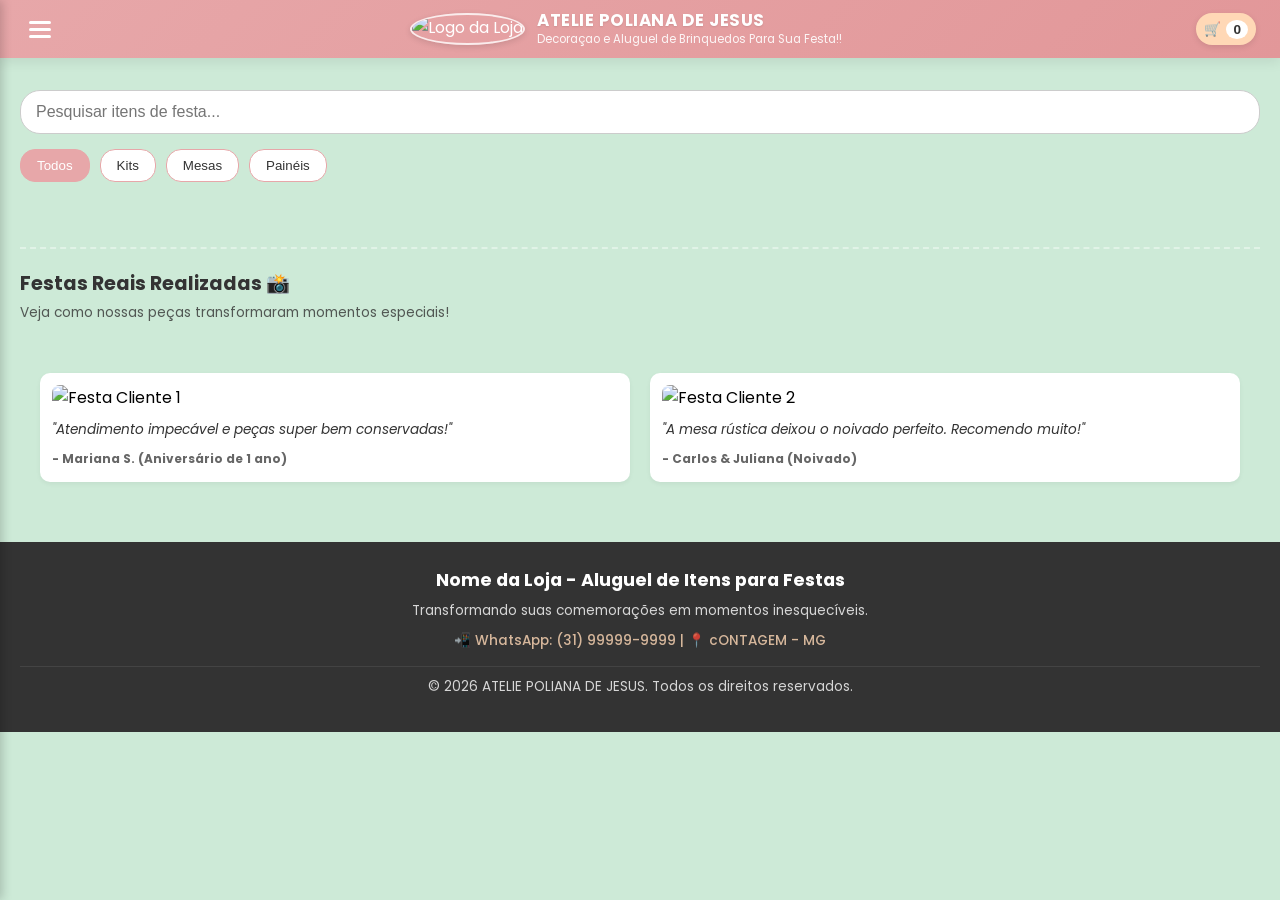
==== index.html @ 17da545a "Add files via upload" ====
<!doctype html>
<html lang="pt-BR">
  <head>
    <meta charset="utf-8" />
    <meta name="viewport" content="width=device-width, initial-scale=1" />
    <title>LOJA ATELIE POLIANA DE JESUS</title>
    <!-- Importação da Fonte Profissional Google Fonts (Poppins) -->
    <link rel="preconnect" href="https://fonts.googleapis.com">
    <link rel="preconnect" href="https://fonts.gstatic.com" crossorigin>
    <link href="https://fonts.googleapis.com/css2?family=Poppins:wght@400;500;600;700&display=swap" rel="stylesheet">
    <link rel="stylesheet" type="text/css" href="style.css" />
  </head>
  <body>
    <header>
      <!-- Esquerda: Botão do Menu Hambúrguer -->
      <button id="menu-btn" aria-label="Abrir Menu">
        <span class="bar"></span>
        <span class="bar"></span>
        <span class="bar"></span>
      </button>

      <div class="logo-container">

        <img src="imagens/logo.png" alt="Logo da Loja" class="logo-img" />

        <div class="marca-info">
          <h1>ATELIE POLIANA DE JESUS</h1>
          <p>Decoraçao e Aluguel de Brinquedos Para Sua Festa!!</p>
        </div>
                
      </div>

      <!-- Direita: Botão do Carrinho -->
      <button id="cart-btn">🛒<span id="cart-count">0</span></button>
    </header>

    <main>
      <!-- Seção de Busca e Filtros -->
      <section class="filtros-container">
        <input
          type="text"
          id="search-input"
          placeholder="Pesquisar itens de festa..."
        />

        <div class="filter-buttons">
          <button class="filter-btn active" data-filter="all">Todos</button>
          <button class="filter-btn" data-filter="kits">Kits</button>
          <button class="filter-btn" data-filter="mesas">Mesas</button>
          <button class="filter-btn" data-filter="paineis">Painéis</button>
        </div>
      </section>

      <!-- Grid de Produtos (Onde o JS vai injetar os cards) -->
      <!-- Grid onde o JS vai injetar os dois cards lado a lado -->
      <section class="produtos-grid" id="produtos-container">
        <!-- O JavaScript vai preencher aqui sozinho! -->
      </section>

      <!-- SEÇÃO DE PROVA SOCIAL -->
      <section class="social-proof-section">
        <h2>Festas Reais Realizadas 📸</h2>
        <p class="section-subtitle">
          Veja como nossas peças transformaram momentos especiais!
        </p>

        <div class="proof-grid">
          <div class="proof-card">
            <img src="festa1.jpg" alt="Festa Cliente 1" />
            <p class="client-name">
              "Atendimento impecável e peças super bem conservadas!"
            </p>
            <span>- Mariana S. (Aniversário de 1 ano)</span>
          </div>
          <div class="proof-card">
            <img src="festa2.jpg" alt="Festa Cliente 2" />
            <p class="client-name">
              "A mesa rústica deixou o noivado perfeito. Recomendo muito!"
            </p>
            <span>- Carlos & Juliana (Noivado)</span>
          </div>
        </div>
      </section>
    </main>

    <!-- RODAPÉ (FOOTER) -->
    <footer>
      <div class="footer-content">
        <h3>Nome da Loja - Aluguel de Itens para Festas</h3>
        <p>Transformando suas comemorações em momentos inesquecíveis.</p>
        <p class="footer-contact">
          📲 WhatsApp: (31) 99999-9999 | 📍 cONTAGEM - MG
        </p>
        <p class="copyright">
          &copy; 2026 ATELIE POLIANA DE JESUS. Todos os direitos reservados.
        </p>
      </div>
    </footer>

    <div id="overlay" class="overlay"></div>
    <!-- Fundo escuro ao abrir o menu -->

    <aside id="sidebar-menu" class="sidebar">
      <div class="sidebar-header">
        <h2>Menu</h2>
        <button id="close-menu-btn">&times;</button>
      </div>
      <nav class="sidebar-links">
        <a href="#produtos">📦 Catálogo de Festas</a>
        <a href="#prova-social">📸 Festas Realizadas</a>
        <a href="#sobre">ℹ️ Sobre Nós</a>
        <a href="#contato">📞 Falar com Atendente</a>
        <hr />
        <a href="admin.html" class="admin-link">🔒 Painel do Lojista</a>
      </nav>
    </aside>

    <!-- GAVETA DO CARRINHO (DRAWER) -->
    <div id="cart-overlay" class="cart-overlay"></div>

    <aside id="cart-drawer" class="cart-drawer">
      <div class="cart-header">
        <h2>Seu Carrinho de Orçamento 🛒</h2>
        <button id="close-cart-btn">&times;</button>
      </div>

      <div class="cart-body">
        <!-- Lista de itens adicionados -->
        <div id="cart-items-container">
          <p class="cart-empty-msg">Seu carrinho está vazio.</p>
        </div>

        <!-- Formulário de dados para o WhatsApp (Oculto inicialmente) -->
        <div class="cart-form" id="cart-form-section" style="display: none">
          <hr class="cart-divider" />
          <h3>Dados para a Locação</h3>

          <div class="form-group">
            <label for="client-name">Seu Nome</label>
            <input type="text" id="client-name" placeholder="Ex: Ana Silva" />
          </div>

          <div class="form-group">
            <label for="party-date">Data da Festa</label>
            <input type="date" id="party-date" />
          </div>

          <div class="form-group">
            <label for="client-neighborhood">Bairro / Cidade da Entrega</label>
            <input
              type="text"
              id="client-neighborhood"
              placeholder="Ex: Centro, Belo Horizonte"
            />
          </div>
        </div>
      </div>

      <!-- Rodapé do Carrinho com os Botões de Ação -->
      <div class="cart-footer" id="cart-footer-section" style="display: none">
        <div class="cart-total">
          <span>Total Estimado:</span>
          <strong id="cart-total-value">R$ 0,00</strong>
        </div>

        <!-- Botão para retornar à vitrine de produtos -->
        <button id="continue-shopping-btn" class="btn-secondary">
          🛍️ Continuar Comprando
        </button>

        <!-- Botão que revela o formulário de dados da locação -->
        <button id="proceed-checkout-btn" class="btn-primary">
          📋 Confirmar Pedido
        </button>

        <!-- Botão final para disparar o WhatsApp (Oculto até clicar em Confirmar Pedido) -->
        <button
          id="whatsapp-checkout-btn"
          class="btn-whatsapp"
          style="display: none"
        >
          📲 Enviar Orçamento via WhatsApp
        </button>
      </div>
    </aside>

    <script type="module" src="script.js"></script>
  </body>
</html>
---- style.css ----
/* ==========================================================
   1. RESET E VARIÁVEIS GLOBAIS
   ========================================================== */
* {
  margin: 0;
  padding: 0;
  box-sizing: border-box;
}

:root {
  --primary-color: #e7a7a9;
  --secondary-color: #d8cee7;
  --bg-color: #cdead7;
  --acent-color: #ffd8b6;
  --text-color: #333333;
  --white: #ffffff;
}

body {
  font-family: 'Poppins', Arial, sans-serif; /* Fonte moderna e legível */
  background-color: var(--bg-color);
}

main {
  padding-top: 90px; /* Compensa a altura do header fixo */
  padding-left: 20px;
  padding-right: 20px;
  padding-bottom: 20px;
}

/* ==========================================================
   2. CABEÇALHO (HEADER) - MOBILE FIRST
   ========================================================== */
header {
  position: fixed;
  top: 0;
  left: 0;
  width: 100%;
  display: flex;
  justify-content: space-between;
  align-items: center;
  padding: 10px 24px;
  background: linear-gradient(135deg, #e7a7a9, #e29799); /* Degradê suave elegante */
  color: var(--white);
  box-shadow: 0 4px 12px rgba(0, 0, 0, 0.08); /* Sombra suave de elevação */
  z-index: 1000;
}

.logo-container {
  display: flex;
  align-items: center;
  gap: 12px; /* Espaçamento ideal entre imagem e texto */
}
.logo-img {
  height: 42px;
  width: 42px;
  object-fit: cover;
  border-radius: 50%; /* Torna a imagem circular */
  border: 2px solid rgba(255, 255, 255, 0.8);
  box-shadow: 0 2px 6px rgba(0, 0, 0, 0.12);
}
.marca-info h1 {
  font-size: 1.05rem;
  font-weight: 700;
  color: var(--white);
  letter-spacing: 0.5px;
  line-height: 1.2;
  text-transform: uppercase;
  text-shadow: 0 1px 2px rgba(0, 0, 0, 0.1);
}

.marca-info p {
  font-size: 0.72rem;
  font-weight: 400;
  color: var(--white);
  opacity: 0.9;
  margin-top: 1px;
}

#cart-btn {
  background-color: var(--acent-color);
  border: none;
  border-radius: 20px;
  cursor: pointer;
  padding: 8px 8px;
  font-size: 0.85rem;
  font-weight: 600;  
  box-shadow: 0 2px 6px rgba(0, 0, 0, 0.1);
  transition: transform 0.2s, box-shadow 0.2s;
  white-space: nowrap;
}
#cart-btn:hover {
  transform: translateY(-1px);
  box-shadow: 0 4px 10px rgba(0, 0, 0, 0.15);
}
#cart-count {
  background-color: var(--white);
  color: var(--text-color);
  border-radius: 50%;
  padding: 2px 7px;
  font-size: 0.85rem;
  margin-left: 5px;
}

/* --- Ajustes do Header --- */
#menu-btn {
  background: transparent;
  border: none;
  cursor: pointer;
  display: flex;
  flex-direction: column;
  gap: 4px;
  padding: 5px;
}

#menu-btn .bar {
  width: 22px;
  height: 3px;
  background-color: var(--white);
  border-radius: 2px;
}

.logo-img {
  height: 32px;
  width: auto;
  object-fit: contain;
}

/* --- Menu Lateral (Sidebar) --- */
.sidebar {
  position: fixed;
  top: 0;
  left: -280px; /* Esconde o menu para fora da tela no lado esquerdo */
  width: 280px;
  height: 100vh;
  background-color: var(--white);
  box-shadow: 2px 0 10px rgba(0, 0, 0, 0.2);
  z-index: 2000;
  transition: left 0.3s ease; /* Animação suave de deslizar */
  padding: 20px;
  display: flex;
  flex-direction: column;
}

/* Classe que o JS vai adicionar para mostrar o menu */
.sidebar.open {
  left: 0;
}

.sidebar-header {
  display: flex;
  justify-content: space-between;
  align-items: center;
  border-bottom: 1px solid #eee;
  padding-bottom: 15px;
  margin-bottom: 20px;
}

.sidebar-header h2 {
  color: var(--text-color);
  font-size: 1.2rem;
}

#close-menu-btn {
  background: transparent;
  border: none;
  font-size: 1.8rem;
  cursor: pointer;
  color: var(--text-color);
}

.sidebar-links {
  display: flex;
  flex-direction: column;
  gap: 15px;
}

.sidebar-links a {
  text-decoration: none;
  color: var(--text-color);
  font-weight: 500;
  font-size: 1rem;
  padding: 8px 0;
  transition: color 0.2s;
}

.sidebar-links a:hover {
  color: var(--primary-color);
}

.sidebar-links hr {
  border: none;
  border-top: 1px solid #eee;
  margin: 10px 0;
}

.admin-link {
  color: #666 !important;
  font-size: 0.9rem !important;
}

/* Fundo escurecido ao abrir o menu */
.overlay {
  position: fixed;
  top: 0;
  left: 0;
  width: 100vw;
  height: 100vh;
  background-color: rgba(0, 0, 0, 0.5);
  z-index: 1500;
  display: none; /* Oculto por padrão */
}

.overlay.active {
  display: block;
}
/* ==========================================================
   3. BUSCA E FILTROS DE CATEGORIA
   ========================================================== */
.filtros-container {
  display: flex;
  flex-direction: column;
  gap: 15px;
  margin-bottom: 20px;
}

#search-input {
  width: 100%;
  padding: 12px 15px;
  border: 1px solid #ccc;
  border-radius: 20px;
  font-size: 1rem;
  outline: none;
  background-color: var(--white);
  color: var(--text-color);
}

.filter-buttons {
  display: flex;
  gap: 10px;
  overflow-x: auto;
  padding-bottom: 5px;
}

.filter-btn {
  background-color: var(--white);
  border: 1px solid var(--primary-color);
  color: var(--text-color);
  padding: 8px 16px;
  border-radius: 15px;
  cursor: pointer;
  font-weight: 500;
  transition: background-color 0.2s;
  white-space: nowrap;
}

.filter-btn.active,
.filter-btn:hover {
  background-color: var(--primary-color);
  color: var(--white);
}

/* ==========================================================
   GRID DA VITRINE DE PRODUTOS (TOTALMENTE RESPONSIVO)
   ========================================================== */
.produtos-grid {
  display: grid;
  /* No telemóvel exibe 2 colunas; no computador ajusta automaticamente com largura ideal de 220px cada */
  grid-template-columns: repeat(auto-fit, minmax(200px, 1fr));
  gap: 20px;
  margin-top: 10px;
  max-width: 1200px;
  margin-left: auto;
  margin-right: auto;
}

.card-produto {
  background-color: var(--white);
  border-radius: 12px;
  overflow: hidden;
  box-shadow: 0 2px 8px rgba(0, 0, 0, 0.08);
  display: flex;
  flex-direction: column;
  justify-content: space-between;
}

.card-produto img {
  width: 100%;
  height: 130px;
  object-fit: cover;
}

.card-info {
  padding: 10px;
  display: flex;
  flex-direction: column;
  gap: 6px;
}

.card-info h3 {
  font-size: 0.95rem;
  color: var(--text-color);
  line-height: 1.2;
}

.card-info .preco {
  font-size: 0.9rem;
  font-weight: bold;
  color: #27ae60; /* Verde destaque para preço */
}

.card-info .preco span {
  font-size: 0.75rem;
  color: #7f8c8d;
  font-weight: normal;
}

.add-cart-btn {
  background-color: var(--acent-color);
  border: none;
  border-radius: 8px;
  padding: 6px;
  font-weight: bold;
  font-size: 0.85rem;
  color: var(--text-color);
  cursor: pointer;
  transition: opacity 0.2s;
}

.add-cart-btn:hover {
  opacity: 0.85;
}

/* ==========================================================
   6. SEÇÃO DE PROVA SOCIAL
   ========================================================== */
.social-proof-section {
  margin-top: 40px;
  padding-top: 20px;
  border-top: 2px dashed rgba(255, 255, 255, 0.4);
}

.social-proof-section h2 {
  font-size: 1.2rem;
  color: var(--text-color);
  margin-bottom: 5px;
}

.section-subtitle {
  font-size: 0.85rem;
  color: var(--text-color);
  opacity: 0.8;
  margin-bottom: 15px;
}

.proof-grid {
    display: grid;
    grid-template-columns: repeat(auto-fit, minmax(200px, 1fr));
    gap: 20px;
    margin-top: 50px;
    max-width: 1200px;
    margin-left: auto;
    margin-right: auto;
}

.proof-card {
  background-color: var(--white);
  border-radius: 10px;
  padding: 12px;
  box-shadow: 0 2px 5px rgba(0, 0, 0, 0.05);
}

.proof-card img {
  width: 100%;
  height: 160px;
  object-fit: cover;
  border-radius: 8px;
  margin-bottom: 10px;
}

.proof-card .client-name {
  font-size: 0.85rem;
  font-style: italic;
  color: var(--text-color);
  margin-bottom: 5px;
}

.proof-card span {
  font-size: 0.75rem;
  color: #666;
  font-weight: bold;
}

/* ==========================================================
   7. RODAPÉ (FOOTER)
   ========================================================== */
footer {
  background-color: var(--text-color);
  color: var(--white);
  text-align: center;
  padding: 25px 20px;
  margin-top: 40px;
}

.footer-content h3 {
  font-size: 1.1rem;
  margin-bottom: 8px;
}

.footer-content p {
  font-size: 0.85rem;
  opacity: 0.8;
  margin-bottom: 10px;
}

.footer-contact {
  font-weight: 500;
  color: var(--acent-color) !important;
  margin-bottom: 15px !important;
}

.copyright {
  font-size: 0.7rem;
  opacity: 0.5;
  border-top: 1px solid rgba(255, 255, 255, 0.1);
  padding-top: 10px;
}

/* ==========================================================
   8. PAINEL ADMINISTRATIVO (ADMIN)
   ========================================================== */
.btn-voltar-loja {
  color: var(--white);
  text-decoration: none;
  font-size: 0.85rem;
  background-color: rgba(255, 255, 255, 0.2);
  padding: 6px 12px;
  border-radius: 15px;
  transition: background-color 0.2s;
}

.btn-voltar-loja:hover {
  background-color: rgba(255, 255, 255, 0.3);
}

.admin-card {
  background-color: var(--white);
  border-radius: 12px;
  padding: 20px;
  box-shadow: 0 2px 8px rgba(0, 0, 0, 0.08);
  margin-bottom: 25px;
}

.admin-card h2 {
  font-size: 1.1rem;
  color: var(--text-color);
  margin-bottom: 15px;
  border-bottom: 2px solid var(--bg-color);
  padding-bottom: 8px;
}

.form-group {
  display: flex;
  flex-direction: column;
  gap: 5px;
  margin-bottom: 15px;
}

.form-group label {
  font-size: 0.85rem;
  font-weight: bold;
  color: var(--text-color);
}

.form-group input,
.form-group select {
  padding: 10px;
  border: 1px solid #ccc;
  border-radius: 8px;
  font-size: 0.95rem;
  outline: none;
}

.form-row {
  display: flex;
  gap: 15px;
}

.form-row .form-group {
  flex: 1;
}

.btn-primary {
  background-color: var(--primary-color);
  color: var(--white);
  border: none;
  border-radius: 8px;
  padding: 12px;
  font-weight: bold;
  font-size: 0.95rem;
  cursor: pointer;
  width: 100%;
  transition: opacity 0.2s;
}

.btn-primary:hover {
  opacity: 0.9;
}

/* Tabela Admin */
.table-responsive {
  overflow-x: auto;
}

.admin-table {
  width: 100%;
  border-collapse: collapse;
  text-align: left;
  font-size: 0.85rem;
}

.admin-table th,
.admin-table td {
  padding: 10px;
  border-bottom: 1px solid #eee;
}

.admin-table th {
  background-color: var(--bg-color);
  color: var(--text-color);
}

.thumb-img {
  width: 40px;
  height: 40px;
  object-fit: cover;
  border-radius: 6px;
}

.btn-action {
  background: transparent;
  border: none;
  cursor: pointer;
  font-size: 1.1rem;
  padding: 4px;
}
.btn-google {
  background-color: var(--white);
  color: var(--text-color);
  border: 1px solid #ccc;
  border-radius: 8px;
  padding: 12px;
  font-weight: bold;
  font-size: 0.95rem;
  cursor: pointer;
  width: 100%;
  display: flex;
  align-items: center;
  justify-content: center;
  transition: background-color 0.2s;
}
.btn-google:hover {
  background-color: #f5f5f5;
}
/* ==========================================================
   ESTILOS DO PAINEL ADMIN DASHBOARD
   ========================================================== */
.admin-header-actions {
  display: flex;
  align-items: center;
  gap: 12px;
}

.user-badge {
  font-size: 0.8rem;
  background-color: rgba(255, 255, 255, 0.2);
  padding: 4px 10px;
  border-radius: 12px;
  color: var(--white);
}

.btn-logout {
  background-color: #e74c3c;
  color: var(--white);
  border: none;
  border-radius: 12px;
  padding: 6px 12px;
  font-size: 0.8rem;
  font-weight: bold;
  cursor: pointer;
  transition: opacity 0.2s;
}

.btn-logout:hover {
  opacity: 0.85;
}

/* Cards de Estatísticas */
.stats-grid {
  display: grid;
  grid-template-columns: repeat(auto-fit, minmax(200px, 1fr));
  gap: 15px;
  margin-bottom: 20px;
}

.stat-card {
  background-color: var(--white);
  padding: 15px;
  border-radius: 12px;
  display: flex;
  align-items: center;
  gap: 15px;
  box-shadow: 0 2px 8px rgba(0, 0, 0, 0.08);
}

.stat-icon {
  font-size: 2rem;
}

.stat-card h3 {
  font-size: 1.4rem;
  color: var(--text-color);
}

.stat-card p {
  font-size: 0.8rem;
  color: #666;
}

/* Navegação em Abas */
.admin-tabs {
  display: flex;
  gap: 10px;
  margin-bottom: 20px;
  border-bottom: 2px solid #ddd;
  padding-bottom: 8px;
}

.tab-btn {
  background: transparent;
  border: none;
  font-size: 0.95rem;
  font-weight: bold;
  color: #666;
  padding: 8px 16px;
  cursor: pointer;
  border-radius: 8px;
  transition: all 0.2s;
}

.tab-btn.active {
  background-color: var(--primary-color);
  color: var(--white);
}

.form-buttons {
  display: flex;
  gap: 10px;
}

.btn-action.edit {
  color: #3498db;
}

.btn-action.delete {
  color: #e74c3c;
}
/* ==========================================================
   ESTILOS DOS MODAIS FLUTUANTES (ADMIN)
   ========================================================== */
.card-header-flex {
  display: flex;
  justify-content: space-between;
  align-items: center;
  margin-bottom: 15px;
  border-bottom: 2px solid var(--bg-color);
  padding-bottom: 10px;
}

.card-header-flex h2 {
  border-bottom: none !important;
  margin-bottom: 0 !important;
  padding-bottom: 0 !important;
}

.btn-add-action {
  background-color: var(--primary-color);
  color: var(--white);
  border: none;
  border-radius: 8px;
  padding: 8px 16px;
  font-weight: bold;
  font-size: 0.9rem;
  cursor: pointer;
  display: flex;
  align-items: center;
  gap: 6px;
  transition: opacity 0.2s;
}

.btn-add-action:hover {
  opacity: 0.9;
}

/* Fundo escuro atrás do modal */
.modal-overlay {
  position: fixed;
  top: 0;
  left: 0;
  width: 100vw;
  height: 100vh;
  background-color: rgba(0, 0, 0, 0.5);
  backdrop-filter: blur(3px); /* Efeito de desfoque suave no fundo */
  z-index: 3000;
  display: flex;
  justify-content: center;
  align-items: center;
  padding: 20px;
}

/* Card centralizado do Modal */
.modal-card {
  background-color: var(--white);
  border-radius: 12px;
  width: 100%;
  max-width: 500px;
  padding: 24px;
  box-shadow: 0 10px 25px rgba(0, 0, 0, 0.2);
  animation: fadeIn 0.2s ease-out;
}

@keyframes fadeIn {
  from {
    opacity: 0;
    transform: translateY(-10px);
  }
  to {
    opacity: 1;
    transform: translateY(0);
  }
}

.modal-header {
  display: flex;
  justify-content: space-between;
  align-items: center;
  margin-bottom: 20px;
  border-bottom: 1px solid #eee;
  padding-bottom: 10px;
}

.modal-header h2 {
  font-size: 1.1rem;
  color: var(--text-color);
}

.btn-close-modal {
  background: transparent;
  border: none;
  font-size: 1.5rem;
  cursor: pointer;
  color: #888;
}

.btn-close-modal:hover {
  color: var(--text-color);
}
/* ==========================================================
   9. GAVETA DO CARRINHO (CART DRAWER)
   ========================================================== */
.cart-overlay {
  position: fixed;
  top: 0;
  left: 0;
  width: 100vw;
  height: 100vh;
  background-color: rgba(0, 0, 0, 0.5);
  z-index: 2500;
  display: none;
}

.cart-overlay.active {
  display: block;
}

.cart-drawer {
  position: fixed;
  top: 0;
  right: -350px; /* Escondido à direita */
  width: 320px;
  max-width: 90%;
  height: 100vh;
  background-color: var(--white);
  box-shadow: -2px 0 10px rgba(0, 0, 0, 0.2);
  z-index: 3000;
  transition: right 0.3s ease;
  display: flex;
  flex-direction: column;
  padding: 20px;
}

.cart-drawer.open {
  right: 0;
}

.cart-header {
  display: flex;
  justify-content: space-between;
  align-items: center;
  border-bottom: 1px solid #eee;
  padding-bottom: 15px;
  margin-bottom: 15px;
}

.cart-header h2 {
  font-size: 1.1rem;
  color: var(--text-color);
}

#close-cart-btn {
  background: transparent;
  border: none;
  font-size: 1.8rem;
  cursor: pointer;
  color: var(--text-color);
}

.cart-body {
  flex: 1;
  overflow-y: auto;
  display: flex;
  flex-direction: column;
  gap: 15px;
}

.cart-empty-msg {
  text-align: center;
  color: #666;
  font-size: 0.9rem;
  margin-top: 40px;
}

/* Item dentro do carrinho */
.cart-item-card {
  display: flex;
  justify-content: space-between;
  align-items: center;
  background-color: #f9f9f9;
  padding: 10px;
  border-radius: 8px;
  font-size: 0.85rem;
}

.cart-item-info h4 {
  color: var(--text-color);
  font-size: 0.9rem;
  margin-bottom: 3px;
}

.cart-item-info p {
  color: #27ae60;
  font-weight: bold;
}

.btn-remove-item {
  background: transparent;
  border: none;
  color: #e74c3c;
  cursor: pointer;
  font-size: 1rem;
  padding: 5px;
}

.cart-divider {
  border: none;
  border-top: 1px solid #eee;
  margin: 10px 0;
}

.cart-form h3 {
  font-size: 0.95rem;
  color: var(--text-color);
  margin-bottom: 10px;
}

.cart-footer {
  border-top: 1px solid #eee;
  padding-top: 15px;
  margin-top: 10px;
}

.cart-total {
  display: flex;
  justify-content: space-between;
  font-size: 1rem;
  margin-bottom: 15px;
  color: var(--text-color);
}

.btn-whatsapp {
  background-color: #25d366; /* Verde oficial WhatsApp */
  color: var(--white);
  border: none;
  border-radius: 8px;
  padding: 12px;
  font-weight: bold;
  font-size: 0.95rem;
  cursor: pointer;
  width: 100%;
  transition: opacity 0.2s;
}

.btn-whatsapp:hover {
  opacity: 0.9;
}

/* ==========================================================
   ESTILOS ADICIONAIS PARA OS BOTÕES DA GAVETA DO CARRINHO
   ========================================================== */
.cart-footer {
  border-top: 1px solid #eee;
  padding-top: 15px;
  margin-top: 10px;
  display: flex;
  flex-direction: column;
  gap: 10px;
}

.btn-secondary {
  background-color: transparent;
  color: var(--text-color);
  border: 1px solid var(--primary-color);
  border-radius: 8px;
  padding: 10px;
  font-weight: bold;
  font-size: 0.9rem;
  cursor: pointer;
  transition: background-color 0.2s;
  width: 100%;
}

.btn-secondary:hover {
  background-color: var(--bg-color);
}
/* ==========================================================
   ESTILOS DO CARROSSEL DE MÚLTIPLAS FOTOS (MOBILE-FIRST)
   ========================================================== */
.card-image-slider {
  position: relative;
  width: 100%;
  height: 220px;
  overflow: hidden;
  background-color: #eee;
  border-top-left-radius: 12px;
  border-top-right-radius: 12px;
}

.slider-track {
  display: flex;
  width: 100%;
  height: 100%;
  overflow-x: auto;
  scroll-snap-type: x mandatory;
  scrollbar-width: none; /* Esconde a barra no Firefox */
  -webkit-overflow-scrolling: touch;
}

.slider-track::-webkit-scrollbar {
  display: none; /* Esconde a barra no Chrome/Safari */
}

.slider-track img {
  width: 100%;
  height: 100%;
  object-fit: cover;
  flex-shrink: 0;
  scroll-snap-align: start;
}

/* Indicadores de bolinhas (Dots) */
.slider-dots {
  position: absolute;
  bottom: 8px;
  left: 50%;
  transform: translateX(-50%);
  display: flex;
  gap: 5px;
  z-index: 2;
  background: rgba(0, 0, 0, 0.3);
  padding: 3px 6px;
  border-radius: 10px;
}

.slider-dot {
  width: 6px;
  height: 6px;
  background-color: rgba(255, 255, 255, 0.5);
  border-radius: 50%;
  transition: background-color 0.2s;
}

.slider-dot.active {
  background-color: var(--white);
}

/* Correção do tamanho das miniaturas na tabela do painel */
.thumb-img {
  width: 45px;
  height: 45px;
  object-fit: cover;
  border-radius: 6px;
  border: 1px solid #ddd;
}

/* ==========================================================
   MODAL DE ZOOM DE IMAGEM EM TELA CHEIA (LIGHTBOX)
   ========================================================== */
.zoom-modal-overlay {
  position: fixed;
  top: 0;
  left: 0;
  width: 100vw;
  height: 100vh;
  background-color: rgba(0, 0, 0, 0.85);
  z-index: 9999;
  display: flex;
  justify-content: center;
  align-items: center;
  padding: 15px;
}

.zoom-modal-content {
  position: relative;
  max-width: 90%;
  max-height: 90vh;
}

.zoom-modal-content img {
  width: 100%;
  height: auto;
  max-height: 85vh;
  object-fit: contain;
  border-radius: 8px;
}

.zoom-close-btn {
  position: absolute;
  top: -35px;
  right: 0;
  color: var(--white);
  font-size: 2rem;
  font-weight: bold;
  cursor: pointer;
}

/* Botão flutuante de Zoom sobre as imagens */
.btn-zoom-overlay {
  position: absolute;
  top: 8px;
  right: 8px;
  background-color: rgba(0, 0, 0, 0.6);
  color: #fff;
  border: none;
  border-radius: 15px;
  padding: 4px 10px;
  font-size: 0.75rem;
  font-weight: bold;
  cursor: pointer;
  z-index: 5;
  transition: background-color 0.2s;
}

.btn-zoom-overlay:hover {
  background-color: rgba(0, 0, 0, 0.8);
}
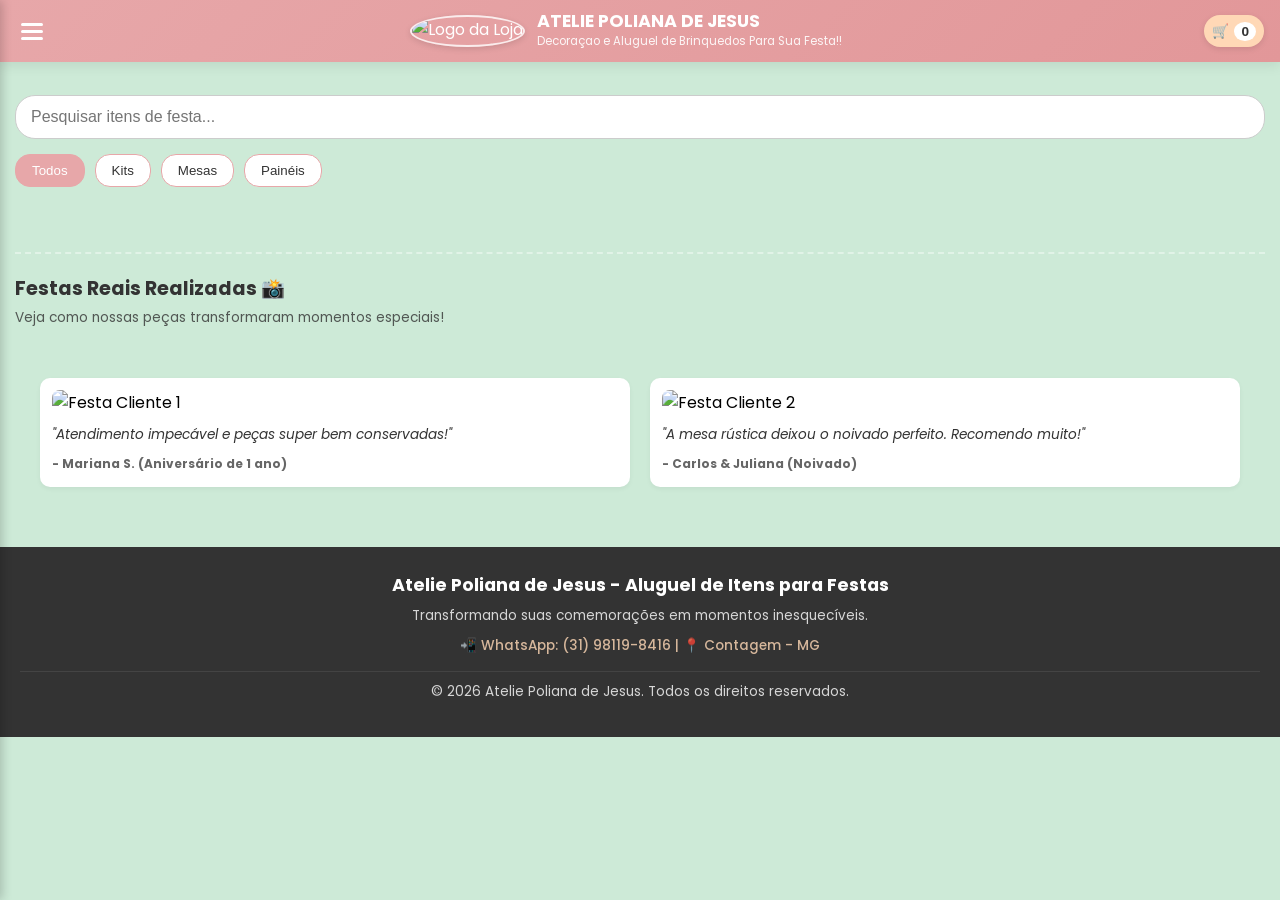
==== commit fbfd028a: "Update index.html" ====
--- a/index.html
+++ b/index.html
@@ -3,7 +3,7 @@
   <head>
     <meta charset="utf-8" />
     <meta name="viewport" content="width=device-width, initial-scale=1" />
-    <title>LOJA ATELIE POLIANA DE JESUS</title>
+    <title>Atelie Poliana de Jesus</title>
     <!-- Importação da Fonte Profissional Google Fonts (Poppins) -->
     <link rel="preconnect" href="https://fonts.googleapis.com">
     <link rel="preconnect" href="https://fonts.gstatic.com" crossorigin>
@@ -24,7 +24,7 @@
         <img src="imagens/logo.png" alt="Logo da Loja" class="logo-img" />
 
         <div class="marca-info">
-          <h1>ATELIE POLIANA DE JESUS</h1>
+          <h1>Atelie Poliana de Jesus</h1>
           <p>Decoraçao e Aluguel de Brinquedos Para Sua Festa!!</p>
         </div>
                 
@@ -86,13 +86,13 @@
     <!-- RODAPÉ (FOOTER) -->
     <footer>
       <div class="footer-content">
-        <h3>Nome da Loja - Aluguel de Itens para Festas</h3>
+        <h3>Atelie Poliana de Jesus - Aluguel de Itens para Festas</h3>
         <p>Transformando suas comemorações em momentos inesquecíveis.</p>
         <p class="footer-contact">
-          📲 WhatsApp: (31) 99999-9999 | 📍 cONTAGEM - MG
+          📲 WhatsApp: (31) 98119-8416 | 📍 Contagem - MG
         </p>
         <p class="copyright">
-          &copy; 2026 ATELIE POLIANA DE JESUS. Todos os direitos reservados.
+          &copy; 2026 Atelie Poliana de Jesus. Todos os direitos reservados.
         </p>
       </div>
     </footer>
--- a/style.css
+++ b/style.css
@@ -22,12 +22,16 @@
 }
 
 main {
-  padding-top: 90px; /* Compensa a altura do header fixo */
-  padding-left: 20px;
-  padding-right: 20px;
+  padding-top: 110px; /* Compensa a altura do header fixo */
+  padding-left: 15px;
+  padding-right: 15px;
   padding-bottom: 20px;
 }
-
+@media (min-width: 768px) {
+  main {
+    padding-top: 95px;
+  }
+}
 /* ==========================================================
    2. CABEÇALHO (HEADER) - MOBILE FIRST
    ========================================================== */
@@ -39,7 +43,7 @@
   display: flex;
   justify-content: space-between;
   align-items: center;
-  padding: 10px 24px;
+  padding: 12px 16px;
   background: linear-gradient(135deg, #e7a7a9, #e29799); /* Degradê suave elegante */
   color: var(--white);
   box-shadow: 0 4px 12px rgba(0, 0, 0, 0.08); /* Sombra suave de elevação */
@@ -60,23 +64,28 @@
   box-shadow: 0 2px 6px rgba(0, 0, 0, 0.12);
 }
 .marca-info h1 {
-  font-size: 1.05rem;
+  font-size: 0.95rem; /* Um pouco mais compacto no telemóvel para não quebrar feio */
   font-weight: 700;
   color: var(--white);
-  letter-spacing: 0.5px;
-  line-height: 1.2;
+  line-height: 1.1;
   text-transform: uppercase;
-  text-shadow: 0 1px 2px rgba(0, 0, 0, 0.1);
 }
 
 .marca-info p {
-  font-size: 0.72rem;
-  font-weight: 400;
-  color: var(--white);
-  opacity: 0.9;
-  margin-top: 1px;
-}
-
+  display: none; 
+}
+
+@media (min-width: 768px) {
+  .marca-info p {
+    display: block;
+    font-size: 0.72rem;
+    opacity: 0.9;
+    margin-top: 2px;
+  }
+  .marca-info h1 {
+    font-size: 1.1rem;
+  }
+}
 #cart-btn {
   background-color: var(--acent-color);
   border: none;
@@ -265,25 +274,48 @@
    ========================================================== */
 .produtos-grid {
   display: grid;
-  /* No telemóvel exibe 2 colunas; no computador ajusta automaticamente com largura ideal de 220px cada */
-  grid-template-columns: repeat(auto-fit, minmax(200px, 1fr));
-  gap: 20px;
+  /* Força 2 colunas iguais em telas pequenas (telemóvel) e expande em telas maiores */
+  grid-template-columns: repeat(2, 1fr) !important;
+  gap: 12px;
   margin-top: 10px;
   max-width: 1200px;
   margin-left: auto;
   margin-right: auto;
 }
-
+@media (min-width: 768px) {
+  .produtos-grid {
+    grid-template-columns: repeat(auto-fit, minmax(220px, 1fr)) !important;
+    gap: 20px;
+  }
+}
 .card-produto {
   background-color: var(--white);
-  border-radius: 12px;
+  border-radius: 10px;
   overflow: hidden;
-  box-shadow: 0 2px 8px rgba(0, 0, 0, 0.08);
+  box-shadow: 0 1px 4px rgba(0, 0, 0, 0.08);
   display: flex;
   flex-direction: column;
   justify-content: space-between;
-}
-
+  border: 1px solid #eee; /* Linha de contorno subtil estilo app */
+}
+/* Ajuste do carrossel/imagem dentro do card do produto */
+.card-image-slider {
+  position: relative;
+  width: 100%;
+  height: 150px; /* Altura ideal proporcional para telemóvel */
+  overflow: hidden;
+  background-color: #f9f9f9;
+  border-top-left-radius: 10px;
+  border-top-right-radius: 10px;
+}
+
+.slider-track img {
+  width: 100%;
+  height: 100%;
+  object-fit: cover;
+  flex-shrink: 0;
+  scroll-snap-align: start;
+}
 .card-produto img {
   width: 100%;
   height: 130px;
@@ -294,41 +326,52 @@
   padding: 10px;
   display: flex;
   flex-direction: column;
-  gap: 6px;
+  gap: 4px;
 }
 
 .card-info h3 {
+  font-size: 0.85rem;
+  color: var(--text-color);
+  line-height: 1.25;
+  font-weight: 500;
+  /* Limita o título a 2 linhas com reticências se for muito longo */
+  display: -webkit-box;
+  -webkit-line-clamp: 2;
+  line-clamp: 2;
+  -webkit-box-orient: vertical;
+  overflow: hidden;
+}
+
+.card-info .preco {
   font-size: 0.95rem;
-  color: var(--text-color);
-  line-height: 1.2;
-}
-
-.card-info .preco {
-  font-size: 0.9rem;
-  font-weight: bold;
-  color: #27ae60; /* Verde destaque para preço */
+  font-weight: 700;
+  color: #27ae60;
+  margin-top: 4px;
 }
 
 .card-info .preco span {
-  font-size: 0.75rem;
-  color: #7f8c8d;
+  font-size: 0.7rem;
+  color: #888;
   font-weight: normal;
 }
 
+/* Botão "Adicionar" compacto estilo app */
 .add-cart-btn {
+  background-color: #fff2ed;
+  border: 1px solid var(--acent-color);
+  border-radius: 6px;
+  padding: 6px;
+  font-weight: 600;
+  font-size: 0.78rem;
+  color: #e67e22;
+  cursor: pointer;
+  margin-top: 6px;
+  transition: background-color 0.2s;
+}
+
+.add-cart-btn:hover {
   background-color: var(--acent-color);
-  border: none;
-  border-radius: 8px;
-  padding: 6px;
-  font-weight: bold;
-  font-size: 0.85rem;
-  color: var(--text-color);
-  cursor: pointer;
-  transition: opacity 0.2s;
-}
-
-.add-cart-btn:hover {
-  opacity: 0.85;
+  color: var(--text-color);
 }
 
 /* ==========================================================
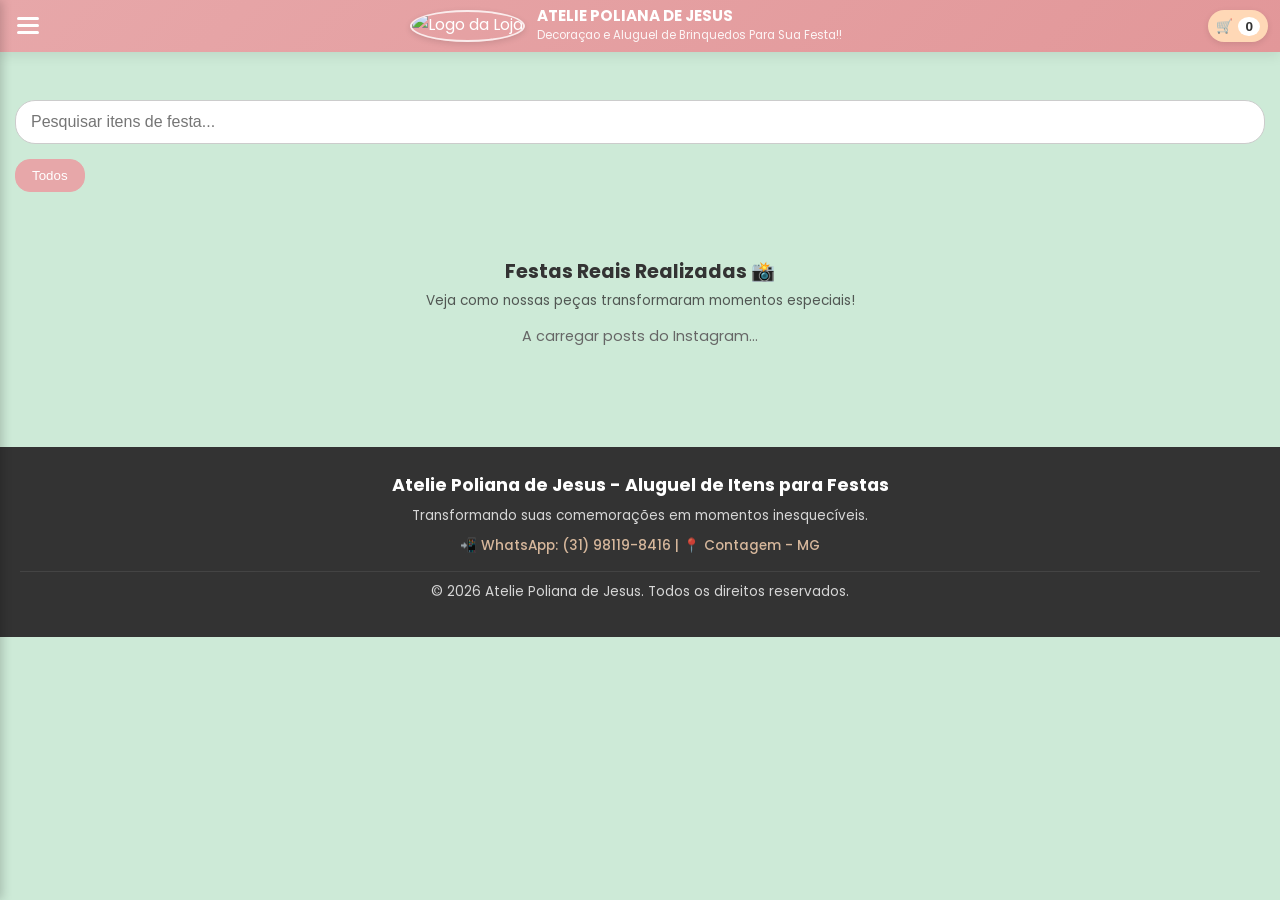
==== commit 092d0004: "Update index.html" ====
--- a/index.html
+++ b/index.html
@@ -43,11 +43,9 @@
           placeholder="Pesquisar itens de festa..."
         />
 
-        <div class="filter-buttons">
+        <div class="filter-buttons" id="filter-buttons-container">
           <button class="filter-btn active" data-filter="all">Todos</button>
-          <button class="filter-btn" data-filter="kits">Kits</button>
-          <button class="filter-btn" data-filter="mesas">Mesas</button>
-          <button class="filter-btn" data-filter="paineis">Painéis</button>
+          <!-- O JavaScript vai injetar dinamicamente as novas categorias aqui! -->
         </div>
       </section>
 
@@ -57,29 +55,21 @@
         <!-- O JavaScript vai preencher aqui sozinho! -->
       </section>
 
-      <!-- SEÇÃO DE PROVA SOCIAL -->
+      <!-- SEÇÃO DE PROVA SOCIAL DINÂMICA -->
       <section class="social-proof-section">
         <h2>Festas Reais Realizadas 📸</h2>
         <p class="section-subtitle">
           Veja como nossas peças transformaram momentos especiais!
         </p>
 
-        <div class="proof-grid">
-          <div class="proof-card">
-            <img src="festa1.jpg" alt="Festa Cliente 1" />
-            <p class="client-name">
-              "Atendimento impecável e peças super bem conservadas!"
-            </p>
-            <span>- Mariana S. (Aniversário de 1 ano)</span>
-          </div>
-          <div class="proof-card">
-            <img src="festa2.jpg" alt="Festa Cliente 2" />
-            <p class="client-name">
-              "A mesa rústica deixou o noivado perfeito. Recomendo muito!"
-            </p>
-            <span>- Carlos & Juliana (Noivado)</span>
-          </div>
+        <!-- Container onde o JavaScript vai injetar os posts salvos no Firebase -->
+        <div id="instagram-feed-container" class="instagram-grid">
+          <p style="color: #666; font-size: 0.9rem;">A carregar posts do Instagram...</p>
         </div>
+      </section>
+
+      <!-- Script oficial do Instagram para renderizar os players (obrigatório) -->
+      <script async src="//www.instagram.com/embed.js"></script>
       </section>
     </main>
 
@@ -108,8 +98,8 @@
       <nav class="sidebar-links">
         <a href="#produtos">📦 Catálogo de Festas</a>
         <a href="#prova-social">📸 Festas Realizadas</a>
-        <a href="#sobre">ℹ️ Sobre Nós</a>
-        <a href="#contato">📞 Falar com Atendente</a>
+        <!-- Link dinâmico do Instagram injetado aqui -->
+        <a id="sidebar-instagram-link" href="#" target="_blank" style="display: none;">📸 Siga-nos no Instagram</a>
         <hr />
         <a href="admin.html" class="admin-link">🔒 Painel do Lojista</a>
       </nav>
@@ -184,6 +174,7 @@
       </div>
     </aside>
 
+    
     <script type="module" src="script.js"></script>
   </body>
 </html>
--- a/style.css
+++ b/style.css
@@ -22,14 +22,14 @@
 }
 
 main {
-  padding-top: 110px; /* Compensa a altura do header fixo */
+  padding-top: 160px; /* Compensa a altura do header fixo */
   padding-left: 15px;
   padding-right: 15px;
   padding-bottom: 20px;
 }
 @media (min-width: 768px) {
   main {
-    padding-top: 95px;
+    padding-top: 100px;
   }
 }
 /* ==========================================================
@@ -43,7 +43,7 @@
   display: flex;
   justify-content: space-between;
   align-items: center;
-  padding: 12px 16px;
+  padding: 8px 12px;
   background: linear-gradient(135deg, #e7a7a9, #e29799); /* Degradê suave elegante */
   color: var(--white);
   box-shadow: 0 4px 12px rgba(0, 0, 0, 0.08); /* Sombra suave de elevação */
@@ -82,9 +82,7 @@
     opacity: 0.9;
     margin-top: 2px;
   }
-  .marca-info h1 {
-    font-size: 1.1rem;
-  }
+
 }
 #cart-btn {
   background-color: var(--acent-color);
@@ -274,7 +272,7 @@
    ========================================================== */
 .produtos-grid {
   display: grid;
-  /* Força 2 colunas iguais em telas pequenas (telemóvel) e expande em telas maiores */
+  /* Define colunas consistentes para telemóvel (2 colunas) e computadores (mínimo 220px por card) */
   grid-template-columns: repeat(2, 1fr) !important;
   gap: 12px;
   margin-top: 10px;
@@ -282,9 +280,12 @@
   margin-left: auto;
   margin-right: auto;
 }
+
 @media (min-width: 768px) {
   .produtos-grid {
-    grid-template-columns: repeat(auto-fit, minmax(220px, 1fr)) !important;
+    grid-template-columns: repeat(auto-fill, minmax(220px, 240px)) !important; 
+    /* Usamos 'auto-fill' com largura máxima travada para o card não esticar sozinho */
+    justify-content: start; /* Alinha os cards sempre à esquerda, sem esticar os vazios */
     gap: 20px;
   }
 }
@@ -378,11 +379,21 @@
    6. SEÇÃO DE PROVA SOCIAL
    ========================================================== */
 .social-proof-section {
-  margin-top: 40px;
-  padding-top: 20px;
-  border-top: 2px dashed rgba(255, 255, 255, 0.4);
-}
-
+  padding: 40px 20px;
+  text-align: center;
+}
+.embed-wrapper {
+  display: flex;
+  justify-content: left;
+  align-items: left;
+  width: 100%;
+  max-width: 540px;
+  margin: 1px auto 0 auto;
+}
+
+.embed-wrapper iframe {
+  border-radius: 8px !important;
+}
 .social-proof-section h2 {
   font-size: 1.2rem;
   color: var(--text-color);
@@ -829,17 +840,18 @@
 .cart-drawer {
   position: fixed;
   top: 0;
-  right: -350px; /* Escondido à direita */
+  right: -350px;
   width: 320px;
-  max-width: 90%;
+  max-width: 88%;
   height: 100vh;
+  max-height: 100dvh; /* Garante que respeite a barra do navegador do telemóvel */
   background-color: var(--white);
   box-shadow: -2px 0 10px rgba(0, 0, 0, 0.2);
   z-index: 3000;
   transition: right 0.3s ease;
   display: flex;
   flex-direction: column;
-  padding: 20px;
+  padding: 15px;
 }
 
 .cart-drawer.open {
@@ -851,8 +863,9 @@
   justify-content: space-between;
   align-items: center;
   border-bottom: 1px solid #eee;
-  padding-bottom: 15px;
-  margin-bottom: 15px;
+  padding-bottom: 10px;
+  margin-bottom: 10px;
+  flex-shrink: 0; /* Impede o cabeçalho de encolher */
 }
 
 .cart-header h2 {
@@ -870,10 +883,11 @@
 
 .cart-body {
   flex: 1;
-  overflow-y: auto;
+  overflow-y: auto; /* Permite rolar apenas os itens e os inputs */
+  padding-right: 5px;
   display: flex;
   flex-direction: column;
-  gap: 15px;
+  gap: 10px;
 }
 
 .cart-empty-msg {
@@ -926,31 +940,45 @@
   margin-bottom: 10px;
 }
 
+/* Espaçamentos mais enxutos nos campos do formulário para economizar altura */
+.cart-form .form-group {
+  margin-bottom: 8px;
+}
+
+.cart-form label {
+  font-size: 0.78rem;
+  margin-bottom: 2px;
+}
+
+.cart-form input {
+  padding: 8px 10px;
+  font-size: 0.85rem;
+}
+
 .cart-footer {
   border-top: 1px solid #eee;
-  padding-top: 15px;
+  padding-top: 10px;
   margin-top: 10px;
+  display: flex;
+  flex-direction: column;
+  gap: 8px;
+  flex-shrink: 0; /* Garante que os botões fiquem sempre fixos embaixo */
+  background-color: var(--white);
 }
 
 .cart-total {
-  display: flex;
-  justify-content: space-between;
-  font-size: 1rem;
-  margin-bottom: 15px;
-  color: var(--text-color);
+  font-size: 0.95rem;
+  margin-bottom: 5px;
 }
 
 .btn-whatsapp {
-  background-color: #25d366; /* Verde oficial WhatsApp */
-  color: var(--white);
-  border: none;
-  border-radius: 8px;
-  padding: 12px;
-  font-weight: bold;
-  font-size: 0.95rem;
-  cursor: pointer;
-  width: 100%;
-  transition: opacity 0.2s;
+  padding: 10px;
+  font-size: 0.88rem;
+}
+
+.btn-secondary {
+  padding: 8px;
+  font-size: 0.82rem;
 }
 
 .btn-whatsapp:hover {
@@ -1116,3 +1144,4 @@
 .btn-zoom-overlay:hover {
   background-color: rgba(0, 0, 0, 0.8);
 }
+
